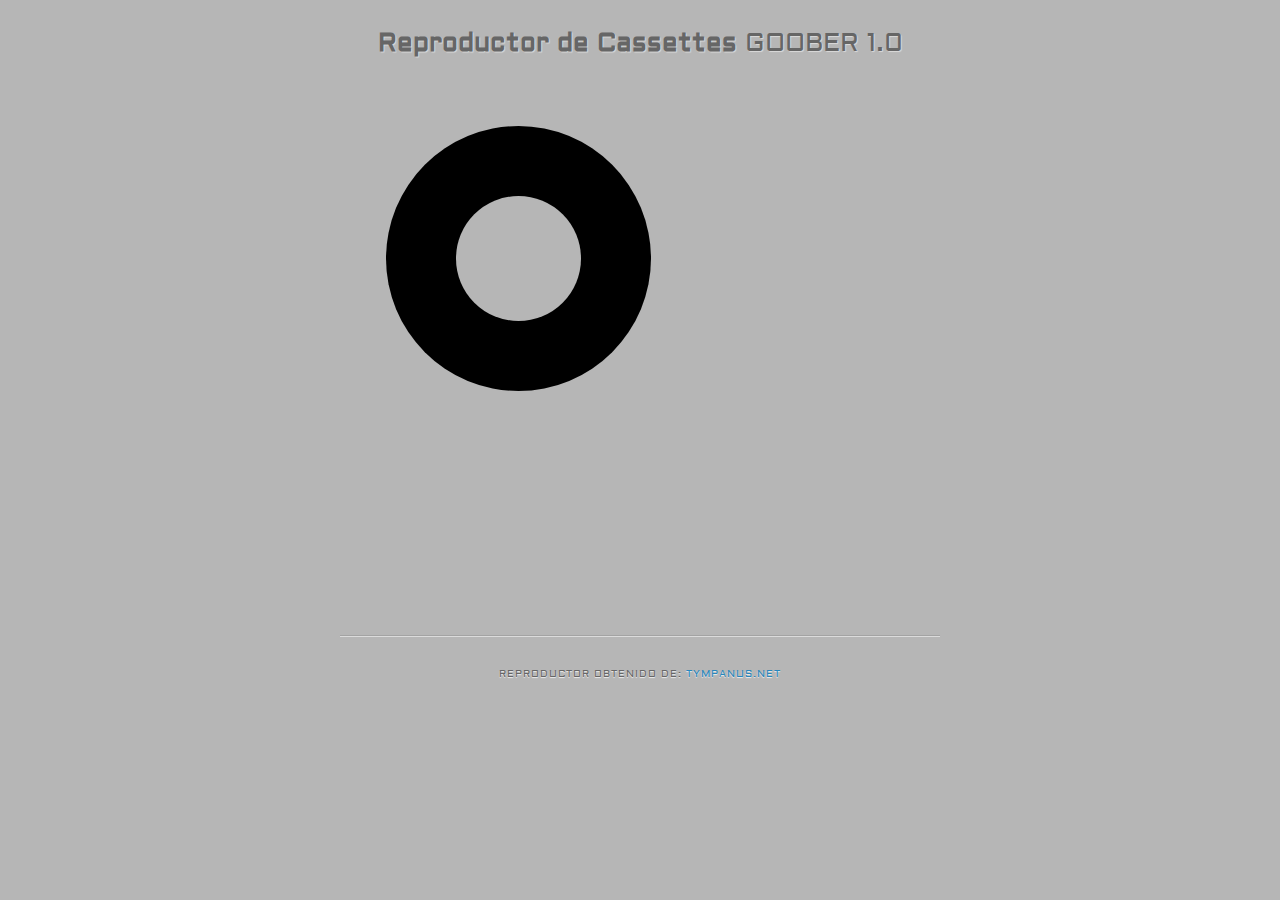
==== index.html @ 8ba4cb37 "Add files via upload" ====
<!DOCTYPE html>
<html lang="en">
    <head>
        <title>Old School Cassette Player with HTML5 Audio</title>
        <meta charset="UTF-8" />
        <meta http-equiv="X-UA-Compatible" content="IE=edge,chrome=1"> 
        <meta name="viewport" content="width=device-width, initial-scale=1.0"> 
        <meta name="description" content="Old School Cassette Player with HTML5 Audio: Vintage format meets modern web tech: an HTML5 audio player with realistic controls" />
        <meta name="keywords" content="cassette, html5, audio, player, css3, buttons, sounds, vintage, old school, javascript, jquery" />
        <meta name="author" content="Codrops" />
        <link rel="shortcut icon" href="../favicon.ico"> 
        <link rel="stylesheet" type="text/css" href="css/demo.css" />
        <link rel="stylesheet" type="text/css" href="css/style.css" />
		<link rel="stylesheet" type="text/css" href="css/knobKnob.css" />
        <link href='http://fonts.googleapis.com/css?family=Aldrich' rel='stylesheet' type='text/css' />
		<script type="text/javascript" src="js/modernizr.custom.69142.js"></script> 
    </head>
    <body>
        <div class="container">
		
			
			<header>
			
				<h1><span>Reproductor de Cassettes</span> GOOBER 1.0</h1>
				
				<div class="support-note"><!-- let's check browser support with modernizr -->
					<span class="no-cssanimations">CSS animations are not supported in your browser</span>
					<span class="no-csstransforms">CSS transforms are not supported in your browser</span>
					<span class="no-csstransforms3d">CSS 3D transforms are not supported in your browser</span>
					<span class="no-csstransitions">CSS transitions are not supported in your browser</span>
					<span class="note-ie">Sorry, only modern browsers.</span>
				</div>
				
			</header>

			<div id="vc-container" class="vc-container">
				<div class="vc-tape-wrapper">
					<div class="vc-tape">
						<div class="vc-tape-back">
							<div class="vc-tape-wheel vc-tape-wheel-left"><div></div></div>
							<div class="vc-tape-wheel vc-tape-wheel-right"><div></div></div>
						</div>
						<div class="vc-tape-front vc-tape-side-a">
							<span>A</span>
						</div>
						<div class="vc-tape-front vc-tape-side-b">
							<span>B</span>
						</div>
					</div>
				</div>
				<div class="vc-loader"></div>
			</div><!-- //vc-container -->
		
			<div class="attribution">
				<p>Reproductor obtenido de: <a href="https://tympanus.net/codrops/2012/07/12/old-school-cassette-player-with-html5-audio/">tympanus.net</a></p>

			</div><!--//attribution-->

		</div><!-- //container -->
		
		<script type="text/javascript" src="http://ajax.googleapis.com/ajax/libs/jquery/1.7.2/jquery.min.js"></script>
		<!-- KnobKnob by Martin Angelov : https://github.com/martinaglv/KnobKnob -->
		<script src="js/transform.js"></script>
		<script src="js/knobKnob.jquery.js"></script>

		<script type="text/javascript" src="js/jquery.cassette.js"></script>
		<script type="text/javascript">	
			$(function() {
				
				$( '#vc-container' ).cassette();
						
				});
		</script>
    </body>
</html>
---- css/demo.css ----
@import url('normalize.css');
/* Icon font for player controls */
@font-face {
	font-family: 'playericons';
	src: 	url("fonts/playericons.eot");
	src: 	url("fonts/playericons.eot?#iefix") format('embedded-opentype'), 
		url("fonts/playericons.woff") format('woff'), 
		url("fonts/playericons.ttf") format('truetype'), 
		url("fonts/playericons.svg#playericons") format('svg');
	font-weight: normal;
	font-style: normal;
}
/* General Demo Style */

body{
	font-family: Cambria, Georgia, serif;
	background: #b6b6b6 url(../images/bg.jpg) fixed no-repeat top center;
	font-weight: 400;
	font-size: 15px;
	color: #333;
	overflow-y: scroll;
	overflow-x: hidden;
}
a{
	color: #2886BC;
	text-decoration: none;
}
a:hover{
	color: #000;
}
.container{
	width: 100%;
	position: relative;
}
.clr{
	clear: both;
	padding: 0;
	height: 0;
	margin: 0;
}
.container > header{
	margin: 10px 10px 0px 10px;
	padding: 20px 10px 0px 10px;
	position: relative;
	display: block;
	text-shadow: 1px 1px 1px rgba(0,0,0,0.2);
    text-align: center;
}
.container > header h1{
	font-family: 'Aldrich';
	font-size: 26px;
	line-height: 26px;
	margin: 0;
	position: relative;
	font-weight: 300;
	color: #666;
	text-shadow: 1px 1px 1px rgba(255,255,255,0.5);
}
.container > header h1 span{
	font-weight: 700;
}
.container > header h2{
	width: 500px;
	font-size: 14px;
	line-height: 22px;
	font-weight: 300;
	margin: 0 auto;
	padding: 15px 0 5px 0;
	color: #666;
	font-style: italic;
	text-shadow: 1px 1px 1px rgba(255,255,255,0.9);
}
.container > header h2 strong{
	color: #781430;
}

.main{
	width: 672px;
	height: 480px;
	padding: 30px 0;
	margin: 0 auto;
	position: relative;
	overflow: hidden;
	
	-webkit-box-sizing: content-box;
	-moz-box-sizing: content-box;
	box-sizing: content-box;
}
/* Header Style */
.codrops-top{
	line-height: 24px;
	font-size: 11px;
	background: #fff;
	background: rgba(255, 255, 255, 0.7);
	text-transform: uppercase;
	z-index: 9999;
	position: relative;
	font-family: Cambria, Georgia, serif;
	box-shadow: 1px 0px 2px rgba(0,0,0,0.2);
}
.codrops-top a{
	padding: 0px 10px;
	letter-spacing: 1px;
	color: #333;
	display: inline-block;
}
.codrops-top a:hover{
	background: rgba(255,255,255,0.3);
}
.codrops-top span.right{
	float: right;
}
.codrops-top span.right a{
	float: left;
	display: block;
}
.attribution{
	width: 600px;
	margin: 0 auto;
	text-align: center;
	padding: 20px 10px 50px;
	border-top: 1px solid rgba(255,255,255,0.5);
	box-shadow: 0 -1px 0 rgba(0,0,0,0.1);
	text-shadow: 0 1px 1px rgba(255,255,255,0.8);
	font-size: 10px;
	font-family: 'Aldrich';
	text-transform: uppercase;
	font-weight: 300;
	letter-spacing: 1px;
	color: #666;
}

.support-note span{
	color: #ac375d;
	font-size: 16px;
	display: none;
	font-weight: bold;
	text-align: center;
	padding: 5px 0;
}
.no-cssanimations .support-note span.no-cssanimations,
.no-csstransforms .support-note span.no-csstransforms,
.no-csstransforms3d .support-note span.no-csstransforms3d,
.no-csstransitions .support-note span.no-csstransitions{
	display: block;
}
---- css/style.css ----
/* Main container */
.vc-container{
	text-align: center;
	height: 500px;
	margin-bottom: 50px;
	position: relative;
}

/* Tape elements */
.vc-tape-wrapper{
	-webkit-perspective: 800px;	
	-moz-perspective: 800px;
	-o-perspective: 800px;
	-ms-perspective: 800px;
	perspective: 800px;
}
.vc-tape{
	width: 586px;
	height: 379px;
	margin: 30px auto 0;
	position: relative;
	-webkit-transition: all .4s ease-in-out;	
	-moz-transition: all .4s ease-in-out;
	-o-transition: all .4s ease-in-out;
	-ms-transition: all .4s ease-in-out;
	transition: all .4s ease-in-out;
}
.vc-loader{
	position: absolute;
	width: 31px;
	height: 31px;
	bottom: 50px;
	left: 50%;
	margin: -15px 0 0 -15px;
	background: transparent url(../images/ajax-loader.gif) no-repeat center center;
	display: none;
}
.vc-tape-back{
	width: 100%;
	height: 100%;
	position: relative;
	background: transparent url(../images/cs_back.png) no-repeat center center;
}
.vc-tape-wheel{
	width: 125px;
	height: 125px;
	position: absolute;
	top: 110px;
	background: transparent;
	border-radius: 50%;
}
.vc-tape-wheel-left{
	left: 109px;
	box-shadow: 0 0 0 70px #000;
}
.vc-tape-wheel-right{
	right: 113px;
}
@-webkit-keyframes rotateLeft {
	0% { -webkit-transform: rotate(0deg) translateZ(-1px); }
	100% { -webkit-transform: rotate(-360deg) translateZ(-1px); }
}
@-webkit-keyframes rotateRight {
	0% { -webkit-transform: rotate(0deg) translateZ(-1px); }
	100% { -webkit-transform: rotate(360deg) translateZ(-1px); }
}
@-moz-keyframes rotateLeft {
	0% { -moz-transform: rotate(0deg) translateZ(-1px); }
	100% { -moz-transform: rotate(-360deg) translateZ(-1px); }
}
@-moz-keyframes rotateRight {
	0% { -moz-transform: rotate(0deg) translateZ(-1px); }
	100% { -moz-transform: rotate(360deg) translateZ(-1px); }
}
@-o-keyframes rotateLeft {
	0% { -o-transform: rotate(0deg) translateZ(-1px); }
	100% { -o-transform: rotate(-360deg) translateZ(-1px); }
}
@-o-keyframes rotateRight {
	0% { -o-transform: rotate(0deg) translateZ(-1px); }
	100% { -o-transform: rotate(360deg) translateZ(-1px); }
}
@-ms-keyframes rotateLeft {
	0% { -ms-transform: rotate(0deg) translateZ(-1px); }
	100% { -ms-transform: rotate(-360deg) translateZ(-1px); }
}
@-ms-keyframes rotateRight {
	0% { -ms-transform: rotate(0deg) translateZ(-1px); }
	100% { -ms-transform: rotate(360deg) translateZ(-1px); }
}
@keyframes rotateLeft {
	0% { transform: rotate(0deg) translateZ(-1px); }
	100% { transform: rotate(-360deg) translateZ(-1px); }
}
@keyframes rotateRight {
	0% { transform: rotate(0deg) translateZ(-1px); }
	100% { transform: rotate(360deg) translateZ(-1px); }
}
.vc-tape-wheel div{
	width: 100%;
	height: 100%;
	background: transparent url(../images/cs_wheel.png) no-repeat center center;
}
.vc-tape-front{
	width: 100%;
	height: 100%;
	position: absolute;
	background: transparent url(../images/cs_front.png) no-repeat center center;
	top: 0px;
	left: 0px;
}
.vc-tape-side-b{
	display: none;
	-webkit-transform: rotate3d(0, 1, 0, 180deg);
	-moz-transform: rotate3d(0, 1, 0, 180deg);
	-o-transform: rotate3d(0, 1, 0, 180deg);
	-ms-transform: rotate3d(0, 1, 0, 180deg);
	transform: rotate3d(0, 1, 0, 180deg);
}

.vc-tape-front span{
	color: rgba(0, 0, 0, 0.6);
	position: absolute;
	top: 83px;
	left: 67px;
	font-family: Arial;
	font-weight: bold;
	font-size: 20px;
}

/* Controls list */
ul.vc-controls{
	list-style: none;
	padding: 0;
	width: 440px;
	position: absolute;
	bottom: 18px;
	left: 50%;
	margin: 0 0 0 -170px;
	background: -moz-linear-gradient(top, rgba(170,170,170,0.35) 0%, rgba(255,255,255,0.44) 50%, rgba(255,255,255,0.53) 100%);
	background: -webkit-gradient(linear, left top, left bottom, color-stop(0%,rgba(170,170,170,0.35)), color-stop(50%,rgba(255,255,255,0.44)), color-stop(100%,rgba(255,255,255,0.53)));
	background: -webkit-linear-gradient(top, rgba(170,170,170,0.35) 0%,rgba(255,255,255,0.44) 50%,rgba(255,255,255,0.53) 100%);
	background: -o-linear-gradient(top, rgba(170,170,170,0.35) 0%,rgba(255,255,255,0.44) 50%,rgba(255,255,255,0.53) 100%);
	background: -ms-linear-gradient(top, rgba(170,170,170,0.35) 0%,rgba(255,255,255,0.44) 50%,rgba(255,255,255,0.53) 100%);
	background: linear-gradient(to bottom, rgba(170,170,170,0.35) 0%,rgba(255,255,255,0.44) 50%,rgba(255,255,255,0.53) 100%);
	filter: progid:DXImageTransform.Microsoft.gradient( startColorstr='#59aaaaaa', endColorstr='#87ffffff',GradientType=0 );
	border: 1px solid rgba(0,0,0,0.1);
	border-bottom-color: rgba(255,255,255,0.6);
	padding: 8px;
	height: 54px;
	box-shadow: 
		inset 0 1px 0px rgba(0,0,0,0.05),
		0 1px 0 rgba(255,255,255,0.8),
		0 -1px 0 rgba(255,255,255,0.4),
		inset 0 2px 19px rgba(0,0,0,0.05),
		0 2px 1px rgba(0,0,0,0.06);
	-webkit-box-sizing: content-box;
	-moz-box-sizing: content-box;
	box-sizing: content-box;
	border-radius: 12px;
}

/* Controls list items */
ul.vc-controls li {
	display: block;
	float: left;
	width: 80px;
    height: 50px;
	line-height: 55px;
	text-align: left;
    padding: 10px;
	margin: 0;
    cursor: pointer;
    background: #ddd url(../images/metal.jpg) no-repeat center top;
	box-shadow: 
		inset 0 0 0 1px rgba(0,0,0, 0.2), 
		inset 0 0 1px 2px rgba(255,255,255,0.9),
		inset 0 -6px 5px rgba(0,0,0,0.1),
		0 6px 7px rgba(0,0,0,0.3),
		0 4px 1px rgba(0,0,0,0.5);
	-webkit-touch-callout: none;
	-webkit-user-select: none;
	-khtml-user-select: none;
	-moz-user-select: none;
	-ms-user-select: none;
	user-select: none;
}

ul.vc-controls li:first-child{
	border-radius: 8px 0 0 8px;
}

ul.vc-controls li:last-child{
	border-radius: 0px 8px 8px 0px;
}

ul.vc-controls li.vc-control-play{
	width: 120px;
}

/* Control icons */
ul.vc-controls li span:before{
	font-size: 16px;
	line-height: 50px;
	text-align: center;
	float: left;
	color: #444;
	font-family: 'playericons';
	text-shadow:  1px 1px 1px rgba(255,255,255,0.9);
	font-style: normal;
	font-weight: normal;
	text-transform: none;
	speak: none;
	display: inline-block;
	text-decoration: inherit;
	width: 1em;
	margin-right: 0.2em;
	text-align: center;
}

li.vc-control-pause span:before { content: '\50'; } 
li.vc-control-fforward span:before { content: '\23e9'; } 
li.vc-control-rewind span:before { content: '\23ea'; } 
li.vc-control-stop span:before { content: '\25aa'; } 
li.vc-control-play span:before { content: '\70'; } 
li.vc-control-volume-off span:before { content: 'ðŸ”‡'; } 
li.vc-control-volume-down span:before { content: 'ðŸ”‰'; } 
li.vc-control-volume-up span:before { content: 'ðŸ”Š'; } 

ul.vc-controls li:hover{
	box-shadow: 
		inset 0 0 0 1px rgba(0,0,0, 0.2), 
		inset 0 0 1px 2px rgba(255,255,255,0.9),
		inset 0 -10px 15px rgba(0,0,0,0.1),
		0 6px 7px rgba(0,0,0,0.3),
		0 4px 1px rgba(0,0,0,0.5);
}

/* Pressed (active) */
ul.vc-controls li.vc-control-active{
	height: 50px;
	margin-top: 2px;
	background-image: url(../images/metal_dark.jpg);
	box-shadow: 
		inset 0 0 0 1px rgba(0,0,0, 0.18), 
		inset 0 0 1px 2px rgba(255,255,255,0.5),
		inset 0 -6px 5px rgba(0,0,0,0.1),
		0 6px 7px rgba(0,0,0,0.3),
		0 2px 1px rgba(0,0,0,0.5);

}

/* Activated */
ul.vc-controls li.vc-control-pressed,
ul.vc-controls li.vc-control-active.vc-control-pressed{
	height: 50px;
	background-image: url(../images/metal_dark.jpg);
	margin-top: 4px;
	box-shadow: 
		inset 0 0 0 1px rgba(0,0,0, 0.2), 
		inset 0 0 5px 1px rgba(255,255,255,0.5),
		inset 0 -10px 15px rgba(0,0,0,0.2),
		0 7px 5px rgba(255,255,255,0.5);
}

/* 	
Background for the volume knob 
See knobKnob.css for the knob style
*/
.vc-volume-wrap{
	width: 100px;
	height: 100px;
	position: absolute;
	bottom: 0px;
	left: 50%;
	margin-left: -318px;
	background: -moz-linear-gradient(top, rgba(170,170,170,0.35) 0%, rgba(255,255,255,0.44) 50%, rgba(255,255,255,0.53) 100%);
	background: -webkit-gradient(linear, left top, left bottom, color-stop(0%,rgba(170,170,170,0.35)), color-stop(50%,rgba(255,255,255,0.44)), color-stop(100%,rgba(255,255,255,0.53)));
	background: -webkit-linear-gradient(top, rgba(170,170,170,0.35) 0%,rgba(255,255,255,0.44) 50%,rgba(255,255,255,0.53) 100%);
	background: -o-linear-gradient(top, rgba(170,170,170,0.35) 0%,rgba(255,255,255,0.44) 50%,rgba(255,255,255,0.53) 100%);
	background: -ms-linear-gradient(top, rgba(170,170,170,0.35) 0%,rgba(255,255,255,0.44) 50%,rgba(255,255,255,0.53) 100%);
	background: linear-gradient(to bottom, rgba(170,170,170,0.35) 0%,rgba(255,255,255,0.44) 50%,rgba(255,255,255,0.53) 100%);
	filter: progid:DXImageTransform.Microsoft.gradient( startColorstr='#59aaaaaa', endColorstr='#87ffffff',GradientType=0 );
	border: 1px solid rgba(0,0,0,0.1);
	border-radius: 50%;
	padding: 8px;
	box-shadow: 
		inset 0 1px 0px rgba(0,0,0,0.05),
		0 1px 0 rgba(255,255,255,0.6),
		0 -1px 0 rgba(255,255,255,0.4),
		inset 0 2px 19px rgba(0,0,0,0.05),
		0 2px 1px rgba(0,0,0,0.06);
	-webkit-box-sizing: content-box;
	-moz-box-sizing: content-box;
	box-sizing: content-box;
}

.vc-volume-wrap:after{
	content: 'Volumen';
	margin-top: 15px;
	display: block;
}

/* Text style for controls */
ul.vc-controls li,
.vc-volume-wrap:after{
	font-family: 'Aldrich';
	font-size: 10px;
	font-weight: 300;
	text-transform: uppercase;
	letter-spacing: 1px;
	color: #666;
	text-shadow: 0 1px 1px rgba(255,255,255,0.8);
}
---- css/knobKnob.css ----
/*----------------------------
	knobKnob Styles
-----------------------------*/
.knob{
	width: 100px;
	height: 100px;
	position: relative;
}

.knob .top{
	position: absolute;
	width: 100%;
	height: 100%;
	background: url(../images/knob.jpg) no-repeat center center;
	z-index: 10;
	cursor: default !important;
	border-radius: 50%;
	box-shadow: inset 0 0 3px 2px rgba(255,255,255,0.6);
}

.knob .base{
	width: 100%;
	height: 100%;
	box-shadow: 0 5px 0 #555, 0px 5px 5px black;
	position: absolute;
	z-index: 1;
	border-radius: 50%;
}

.knob .top:after{
	content: '';
	width: 4px;
	height: 4px;
	background-color: #666;
	position: absolute;
	top: 50%;
	margin-top: -2px;
	left: 4px;
	border-radius: 50%;
	cursor: default !important;
	box-shadow:  
		0 0 1px #5a5a5a inset, 
		1px -1px 1px rgba(255,255,255,0.5);
}

.knob [draggable] {
  -moz-user-select:  none;
  -webkit-user-select:  none;
  user-select:  none;
}
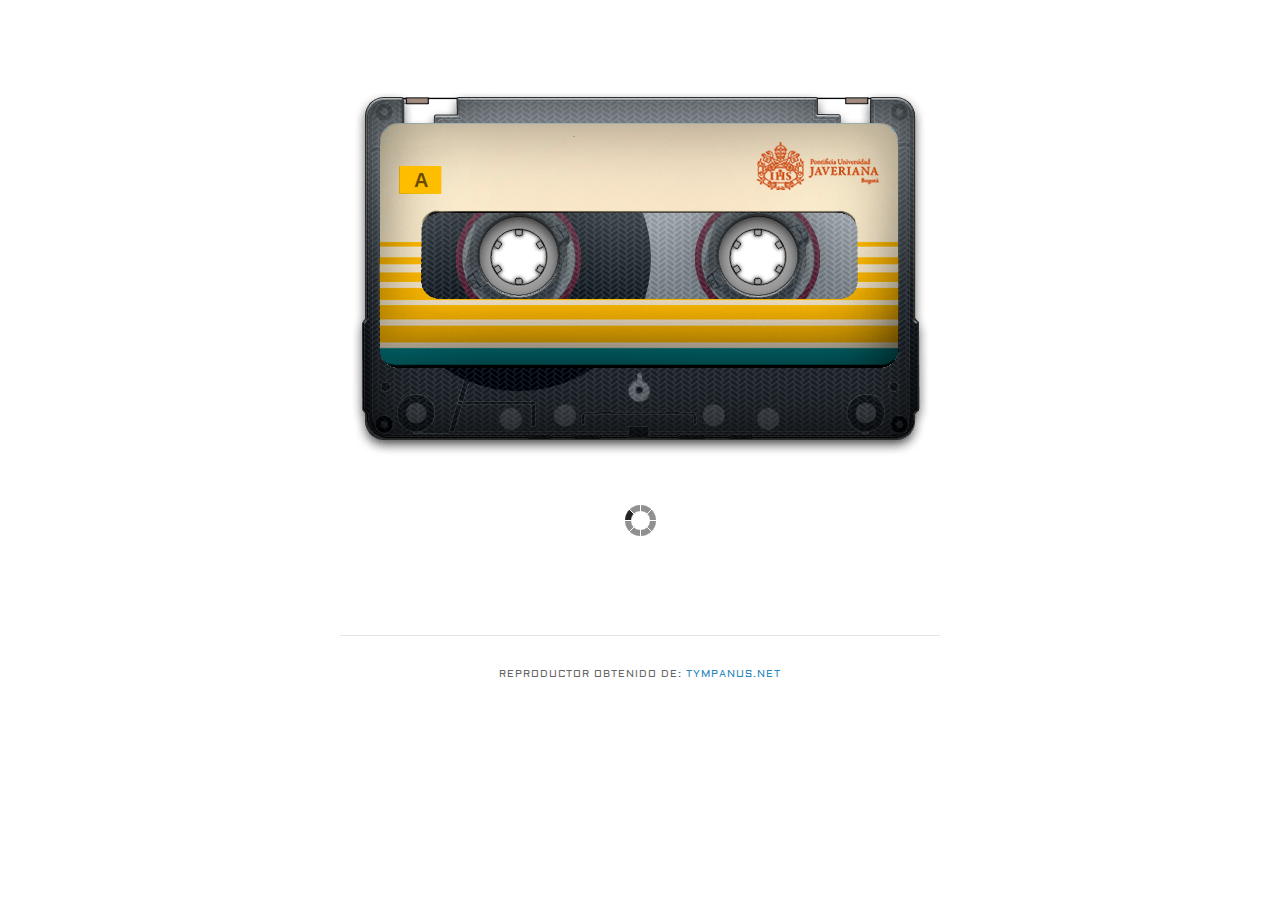
==== commit 9cf59f02: "Update index.html" ====
--- a/index.html
+++ b/index.html
@@ -21,7 +21,7 @@
 			
 			<header>
 			
-				<h1><span>Reproductor de Cassettes</span> GOOBER 1.0</h1>
+				<h1><span>Reproductor de Cassettes</span></h1>
 				
 				<div class="support-note"><!-- let's check browser support with modernizr -->
 					<span class="no-cssanimations">CSS animations are not supported in your browser</span>
@@ -72,4 +72,4 @@
 				});
 		</script>
     </body>
-</html>+</html>
--- a/css/demo.css
+++ b/css/demo.css
@@ -53,7 +53,7 @@
 	margin: 0;
 	position: relative;
 	font-weight: 300;
-	color: #666;
+	color: #fff;
 	text-shadow: 1px 1px 1px rgba(255,255,255,0.5);
 }
 .container > header h1 span{
@@ -143,4 +143,4 @@
 .no-csstransforms3d .support-note span.no-csstransforms3d,
 .no-csstransitions .support-note span.no-csstransitions{
 	display: block;
-}+}
--- a/css/style.css
+++ b/css/style.css
@@ -1,4 +1,6 @@
-
+body {
+    background-color: transparent;
+}
 /* Main container */
 .vc-container{
 	text-align: center;
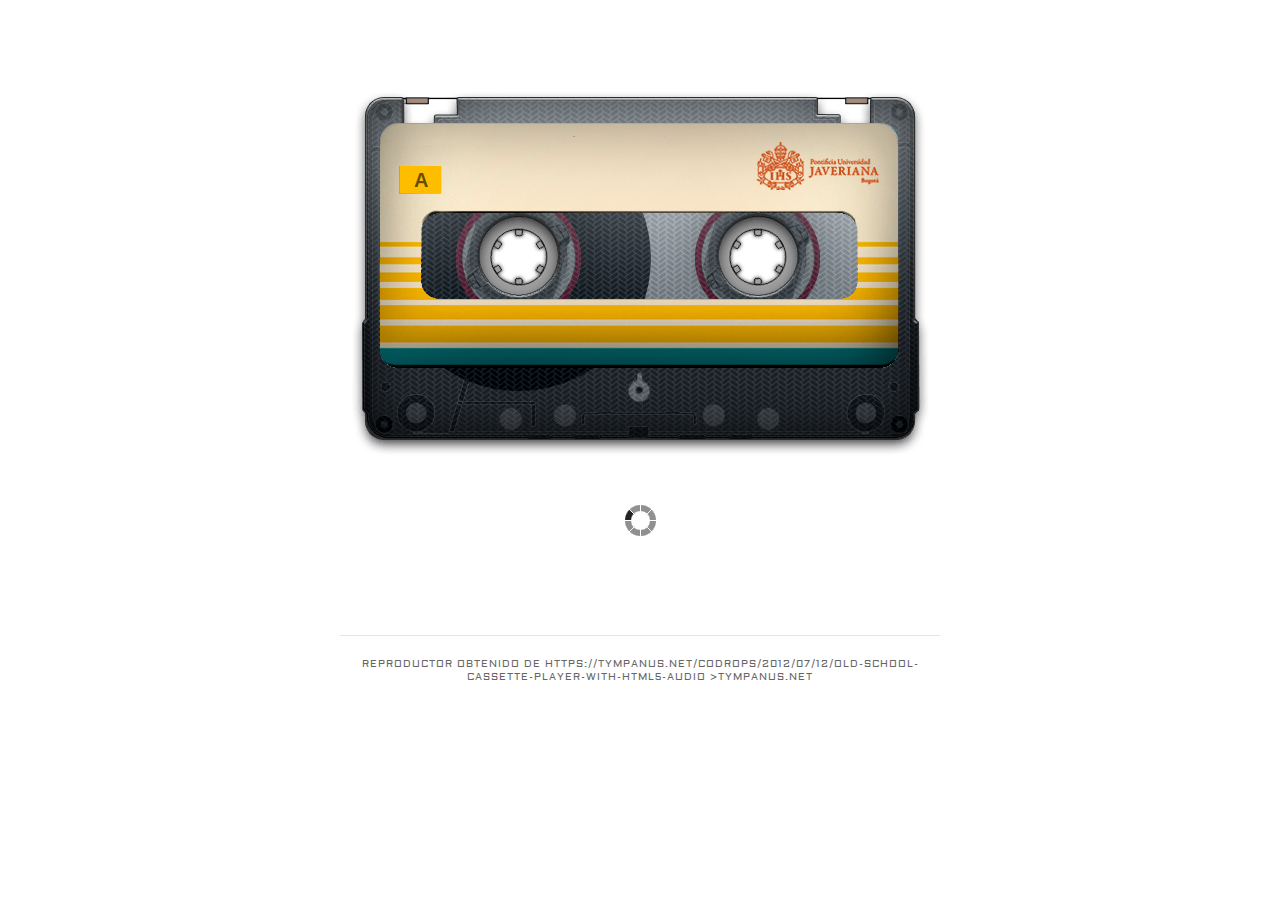
==== commit b1dfa979: "Update index.html" ====
--- a/index.html
+++ b/index.html
@@ -52,7 +52,7 @@
 			</div><!-- //vc-container -->
 		
 			<div class="attribution">
-				<p>Reproductor obtenido de: <a href="https://tympanus.net/codrops/2012/07/12/old-school-cassette-player-with-html5-audio/">tympanus.net</a></p>
+				Reproductor obtenido de https://tympanus.net/codrops/2012/07/12/old-school-cassette-player-with-html5-audio >tympanus.net
 
 			</div><!--//attribution-->
 
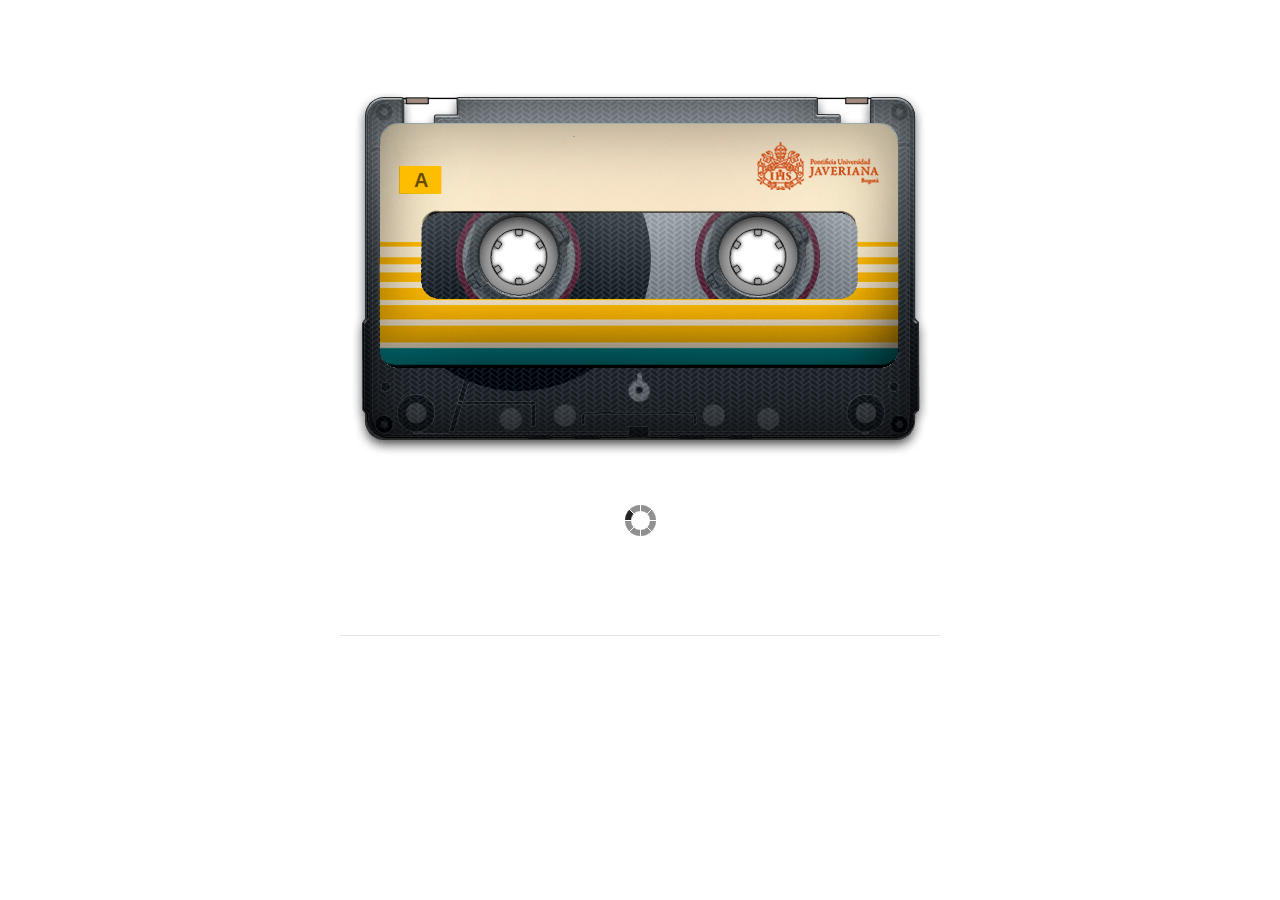
==== commit cbdcbaae: "Update index.html" ====
--- a/index.html
+++ b/index.html
@@ -52,7 +52,7 @@
 			</div><!-- //vc-container -->
 		
 			<div class="attribution">
-				Reproductor obtenido de https://tympanus.net/codrops/2012/07/12/old-school-cassette-player-with-html5-audio >tympanus.net
+				<!-- //Reproductor obtenido de https://tympanus.net/codrops/2012/07/12/old-school-cassette-player-with-html5-audio -->
 
 			</div><!--//attribution-->
 
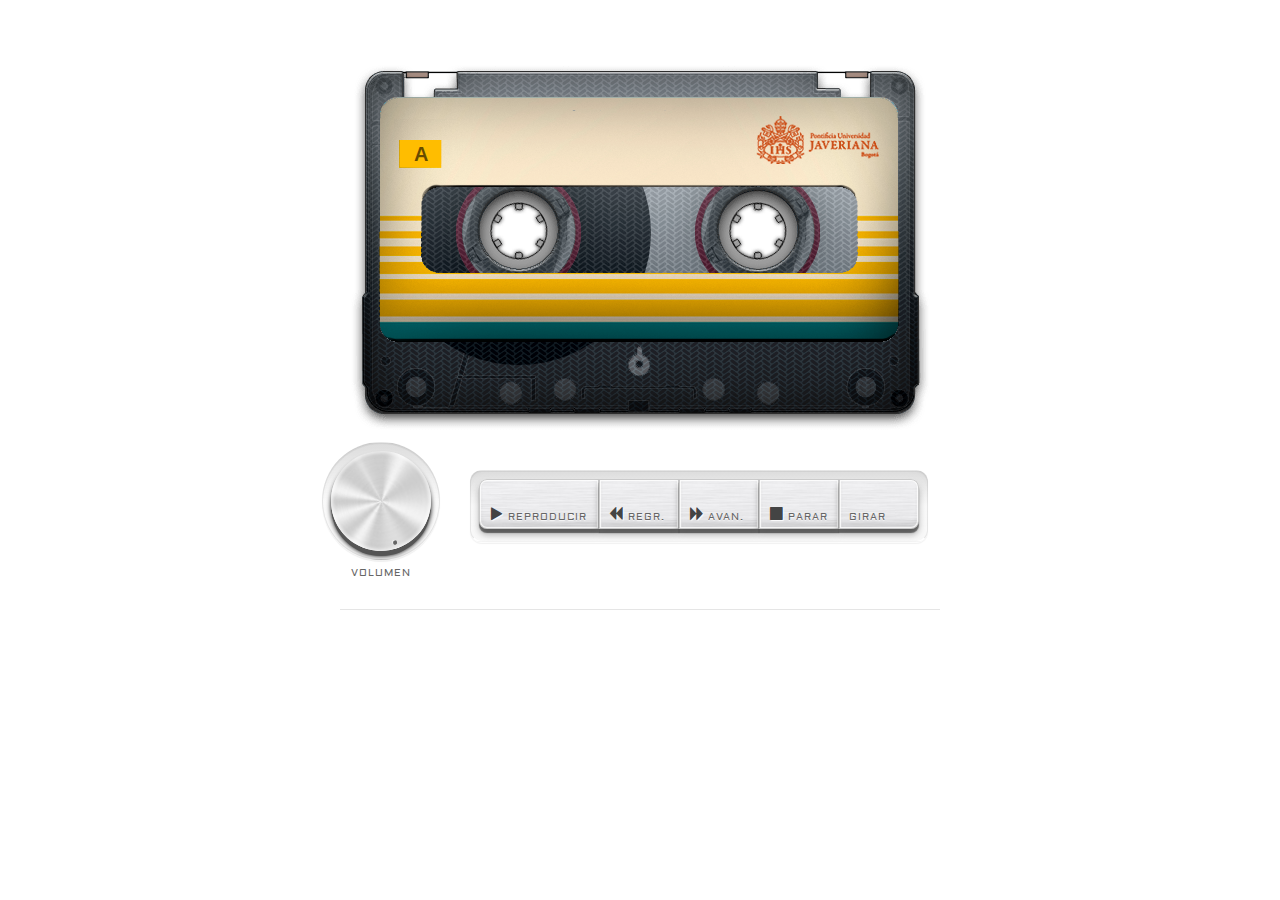
==== commit efc4eaa2: "Update index.html" ====
--- a/index.html
+++ b/index.html
@@ -21,7 +21,7 @@
 			
 			<header>
 			
-				<h1><span>Reproductor de Cassettes</span></h1>
+				<h1><span></span></h1>
 				
 				<div class="support-note"><!-- let's check browser support with modernizr -->
 					<span class="no-cssanimations">CSS animations are not supported in your browser</span>
